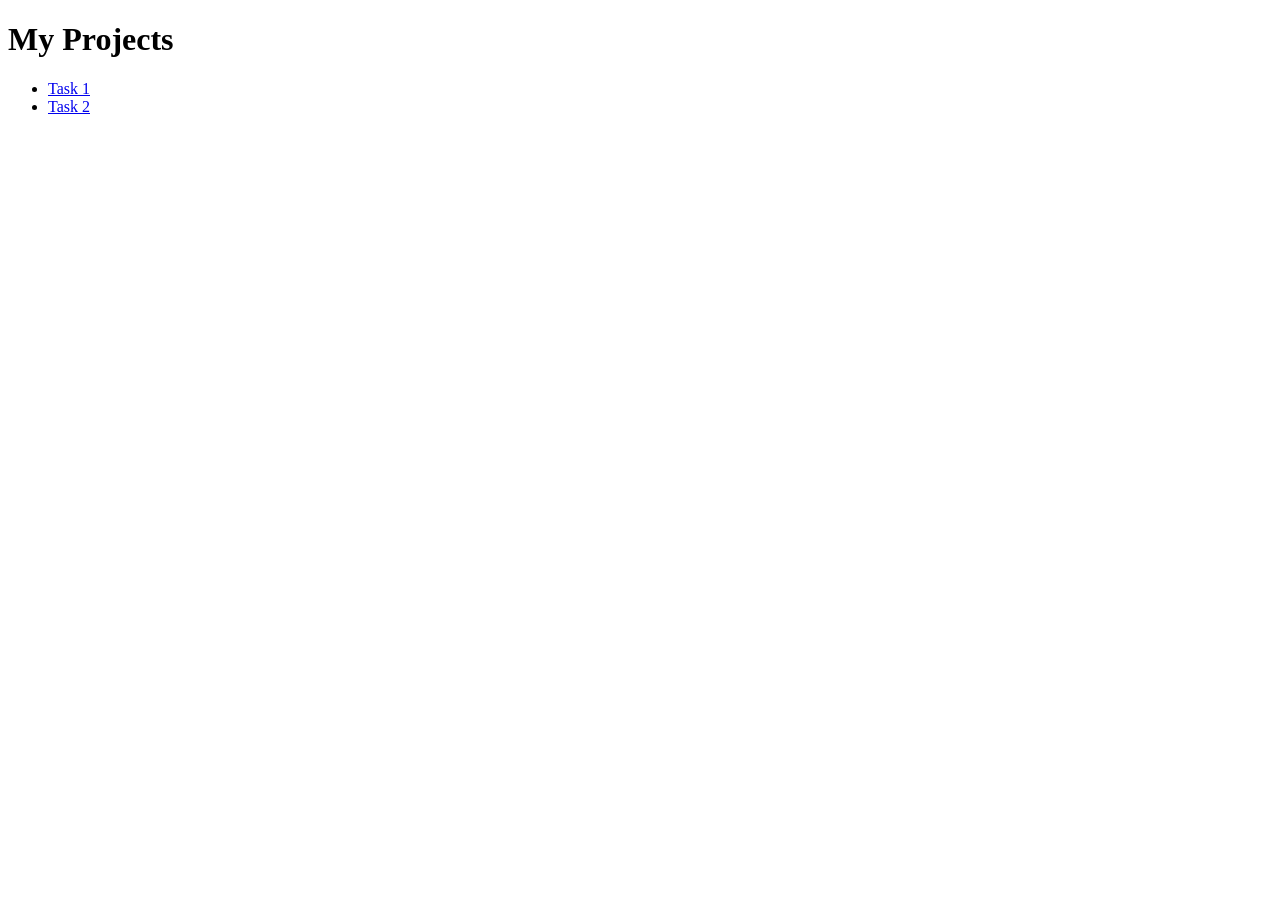
==== index.html @ 53b0a58c "Create index.html main index.html file having links of performed tasks" ====
<!DOCTYPE html>
<html>
<head>
  <title>My CodeAlpha Tasks</title>
</head>
<body>
  <h1>My Projects</h1>
  <ul>
    <li><a href="task1/">Task 1</a></li>
    <li><a href="task2/">Task 2</a></li>
  </ul>
</body>
</html>
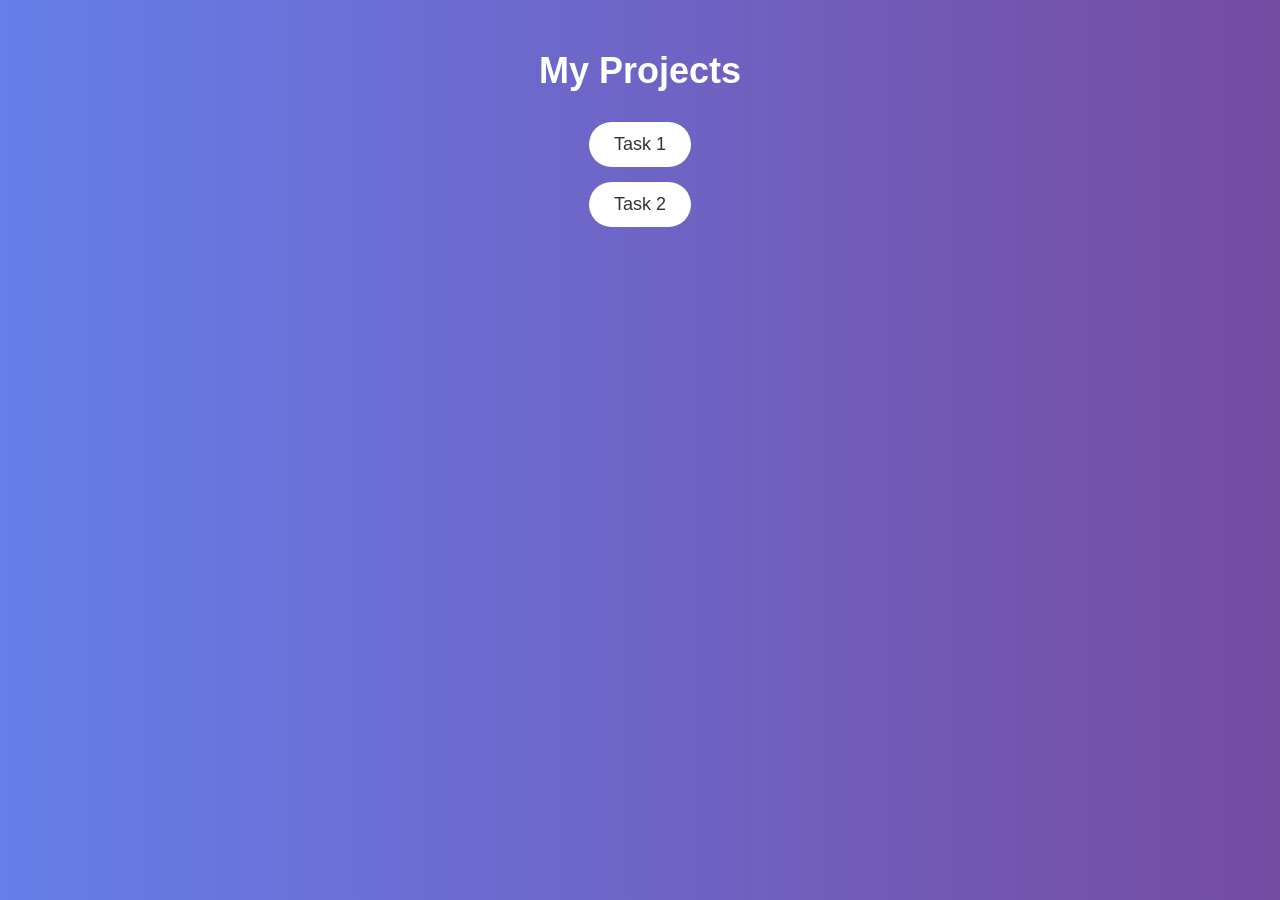
==== commit 64e1d727: "Update index.html" ====
--- a/index.html
+++ b/index.html
@@ -2,6 +2,7 @@
 <html>
 <head>
   <title>My CodeAlpha Tasks</title>
+  <link rel="stylesheet" href="style.css">
 </head>
 <body>
   <h1>My Projects</h1>
--- a/style.css
+++ b/style.css
@@ -0,0 +1,42 @@
+* {
+  margin: 0;
+  padding: 0;
+  box-sizing: border-box;
+  font-family: Arial, sans-serif;
+}
+
+body {
+  background: linear-gradient(to right, #667eea, #764ba2);
+  color: #fff;
+  text-align: center;
+  padding: 50px;
+}
+
+h1 {
+  margin-bottom: 30px;
+  font-size: 36px;
+}
+
+ul {
+  list-style: none;
+}
+
+li {
+  margin: 15px 0;
+}
+
+a {
+  text-decoration: none;
+  color: #333;
+  background: #fff;
+  padding: 12px 25px;
+  border-radius: 25px;
+  font-size: 18px;
+  display: inline-block;
+  transition: 0.3s;
+}
+
+a:hover {
+  background: #ffcc70;
+  transform: scale(1.05);
+}
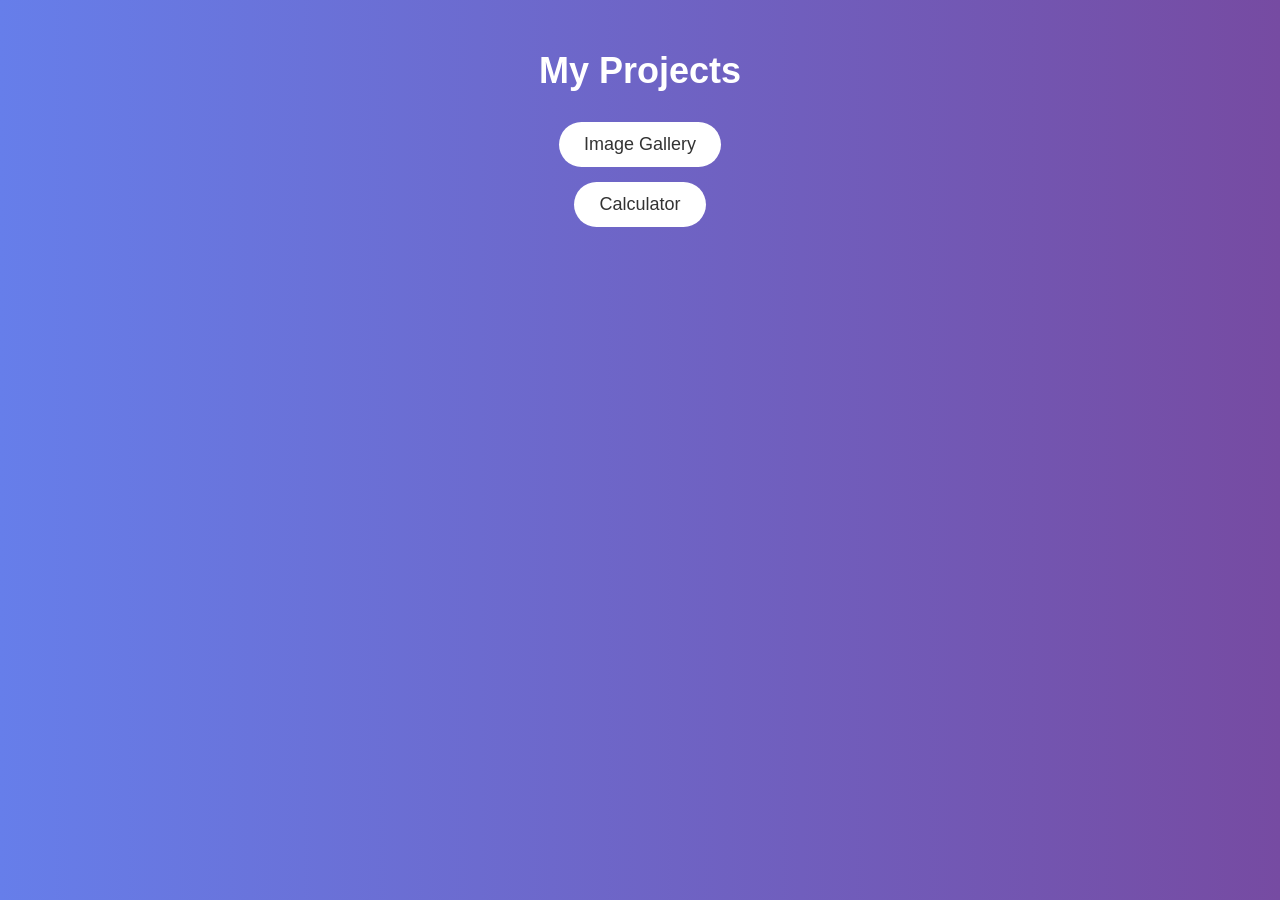
==== commit d7848d09: "Update index.html" ====
--- a/index.html
+++ b/index.html
@@ -7,8 +7,8 @@
 <body>
   <h1>My Projects</h1>
   <ul>
-    <li><a href="task1/">Task 1</a></li>
-    <li><a href="task2/">Task 2</a></li>
+    <li><a href="image-gallery/">Image Gallery</a></li>
+    <li><a href="calculator/">Calculator</a></li>
   </ul>
 </body>
 </html>
